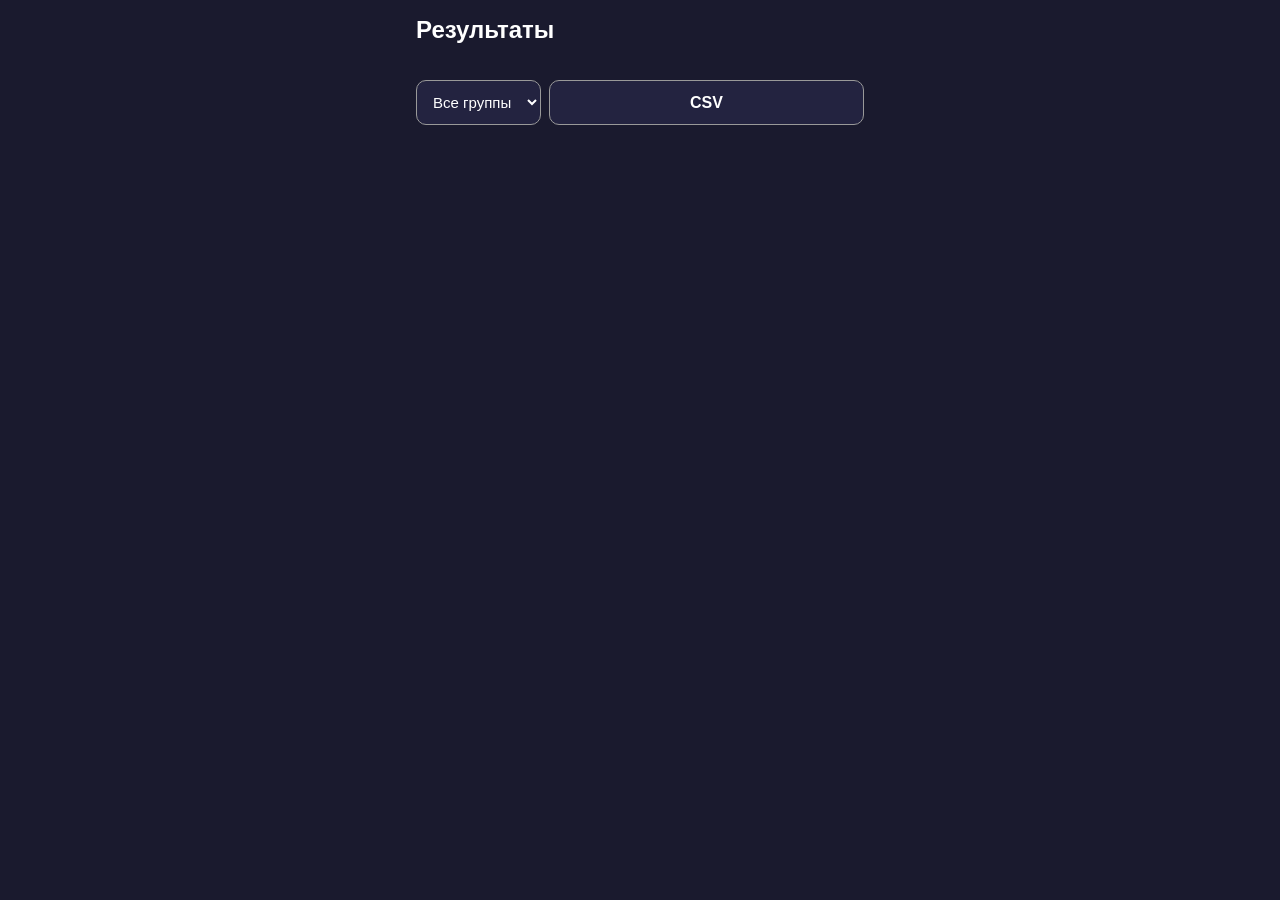
==== webapp/admin.html @ cf612791 "feat: admin panel with student list, detail view, CSV export" ====
<!DOCTYPE html>
<html lang="ru">
<head>
    <meta charset="UTF-8">
    <meta name="viewport" content="width=device-width, initial-scale=1.0">
    <title>Админ - Практика</title>
    <script src="https://telegram.org/js/telegram-web-app.js"></script>
    <link rel="stylesheet" href="css/style.css">
    <style>
        .admin-header {
            display: flex;
            justify-content: space-between;
            align-items: center;
            margin-bottom: 16px;
        }
        .filter-bar {
            display: flex;
            gap: 8px;
            margin-bottom: 16px;
        }
        .filter-bar select {
            width: auto;
            flex: 1;
        }
        .filter-bar button {
            padding: 10px 16px;
            white-space: nowrap;
        }
        .student-row {
            background: var(--secondary-bg);
            border-radius: 10px;
            padding: 12px;
            margin-bottom: 8px;
            cursor: pointer;
        }
        .student-row:hover { opacity: 0.8; }
        .student-meta {
            display: flex;
            justify-content: space-between;
            align-items: center;
        }
        .student-name { font-weight: 600; }
        .student-group { color: var(--hint); font-size: 13px; }
        .status-badge {
            padding: 4px 10px;
            border-radius: 12px;
            font-size: 12px;
            font-weight: 600;
        }
        .status-registered { background: #555; }
        .status-step_1 { background: #e65100; }
        .status-step_2 { background: #f9a825; color: #000; }
        .status-step_3 { background: #2196f3; }
        .status-submitted { background: #4caf50; }
        .student-detail { margin-top: 8px; display: none; }
        .student-detail.open { display: block; }
        .detail-step { margin-bottom: 12px; }
        .detail-step h4 { font-size: 14px; color: var(--link); margin-bottom: 4px; }
        .detail-answer { font-size: 13px; color: var(--hint); margin: 2px 0; }
        .detail-answer strong { color: var(--text); }
        .empty-state { text-align: center; color: var(--hint); padding: 40px 0; }
        .count-badge { color: var(--hint); font-size: 14px; }
    </style>
</head>
<body>
    <div class="admin-header">
        <h1>Результаты</h1>
        <span class="count-badge" id="count"></span>
    </div>

    <div class="filter-bar">
        <select id="group-filter">
            <option value="">Все группы</option>
            <option value="МДК01">МДК01</option>
            <option value="МДК02">МДК02</option>
            <option value="МДК03">МДК03</option>
            <option value="МДК04">МДК04</option>
        </select>
        <button class="btn-secondary" id="btn-export">CSV</button>
    </div>

    <div id="students-list"></div>
    <div id="empty-state" class="empty-state hidden">Пока нет студентов</div>

    <script src="js/admin.js"></script>
</body>
</html>
---- webapp/css/style.css ----
:root {
    --bg: var(--tg-theme-bg-color, #1a1a2e);
    --text: var(--tg-theme-text-color, #ffffff);
    --hint: var(--tg-theme-hint-color, #999999);
    --link: var(--tg-theme-link-color, #5ebbff);
    --btn-bg: var(--tg-theme-button-color, #5ebbff);
    --btn-text: var(--tg-theme-button-text-color, #ffffff);
    --secondary-bg: var(--tg-theme-secondary-bg-color, #232340);
    --section-bg: var(--tg-theme-section-bg-color, #2a2a4a);
}

* { box-sizing: border-box; margin: 0; padding: 0; }

body {
    font-family: -apple-system, BlinkMacSystemFont, 'Segoe UI', Roboto, sans-serif;
    background: var(--bg);
    color: var(--text);
    padding: 16px;
    max-width: 480px;
    margin: 0 auto;
}

.hidden { display: none !important; }

h1 { font-size: 24px; margin-bottom: 20px; }
h2 { font-size: 20px; margin-bottom: 16px; }
h3 { font-size: 16px; margin: 20px 0 12px; color: var(--link); }

.hint {
    color: var(--hint);
    font-size: 14px;
    margin-bottom: 16px;
}

/* Forms */
.form-group {
    margin-bottom: 16px;
}

.form-group label {
    display: block;
    font-size: 14px;
    margin-bottom: 6px;
    color: var(--hint);
}

input[type="text"],
input[type="url"],
input[type="number"],
textarea,
select {
    width: 100%;
    padding: 12px;
    border: 1px solid var(--hint);
    border-radius: 10px;
    background: var(--secondary-bg);
    color: var(--text);
    font-size: 15px;
    outline: none;
    transition: border-color 0.2s;
}

input:focus, textarea:focus, select:focus {
    border-color: var(--link);
}

textarea { resize: vertical; }

.inline-group {
    display: flex;
    gap: 8px;
}
.inline-group input:first-child { flex: 0 0 80px; }
.inline-group input:last-child { flex: 1; }

/* Group selection */
.group-buttons {
    display: grid;
    grid-template-columns: 1fr 1fr;
    gap: 8px;
}

.group-btn {
    padding: 12px;
    border: 2px solid var(--hint);
    border-radius: 10px;
    background: var(--secondary-bg);
    color: var(--text);
    font-size: 15px;
    cursor: pointer;
    text-align: center;
    transition: all 0.2s;
}

.group-btn.selected {
    border-color: var(--link);
    background: var(--btn-bg);
    color: var(--btn-text);
}

/* Buttons */
.btn-primary, .btn-secondary {
    padding: 14px 24px;
    border: none;
    border-radius: 10px;
    font-size: 16px;
    font-weight: 600;
    cursor: pointer;
    width: 100%;
    transition: opacity 0.2s;
}

.btn-primary {
    background: var(--btn-bg);
    color: var(--btn-text);
}

.btn-secondary {
    background: var(--secondary-bg);
    color: var(--text);
    border: 1px solid var(--hint);
}

.btn-primary:disabled { opacity: 0.5; cursor: default; }

.nav-buttons {
    display: flex;
    gap: 8px;
    margin-top: 24px;
}
.nav-buttons .btn-secondary { width: auto; flex: 0 0 auto; }
.nav-buttons .btn-primary { flex: 1; }

/* Progress bar */
#progress-bar {
    display: flex;
    justify-content: space-between;
    margin-bottom: 24px;
    padding: 12px 0;
    border-bottom: 1px solid var(--secondary-bg);
}

.step-indicator {
    font-size: 13px;
    color: var(--hint);
    display: flex;
    align-items: center;
    gap: 6px;
}

.step-indicator span {
    display: inline-flex;
    align-items: center;
    justify-content: center;
    width: 24px;
    height: 24px;
    border-radius: 50%;
    background: var(--secondary-bg);
    font-weight: 600;
    font-size: 12px;
}

.step-indicator.active { color: var(--link); }
.step-indicator.active span { background: var(--btn-bg); color: var(--btn-text); }
.step-indicator.done span { background: #4caf50; color: #fff; }

/* Checklist */
.checklist-item {
    background: var(--secondary-bg);
    border-radius: 10px;
    padding: 12px;
    margin-bottom: 8px;
}

.checklist-item label {
    font-size: 14px;
    margin-bottom: 8px;
    display: block;
}

.toggle-group {
    display: flex;
    gap: 8px;
    margin-bottom: 8px;
}

.toggle-btn {
    padding: 6px 16px;
    border: 1px solid var(--hint);
    border-radius: 8px;
    background: transparent;
    color: var(--text);
    cursor: pointer;
    font-size: 13px;
}

.toggle-btn.selected-yes { background: #4caf50; border-color: #4caf50; color: #fff; }
.toggle-btn.selected-no { background: #f44336; border-color: #f44336; color: #fff; }

.checklist-item textarea {
    font-size: 13px;
    padding: 8px;
}

/* Done screen */
.done-icon {
    width: 80px;
    height: 80px;
    border-radius: 50%;
    background: #4caf50;
    color: #fff;
    font-size: 40px;
    display: flex;
    align-items: center;
    justify-content: center;
    margin: 40px auto 20px;
}

#screen-done {
    text-align: center;
}
#screen-done p {
    color: var(--hint);
    margin-top: 8px;
}
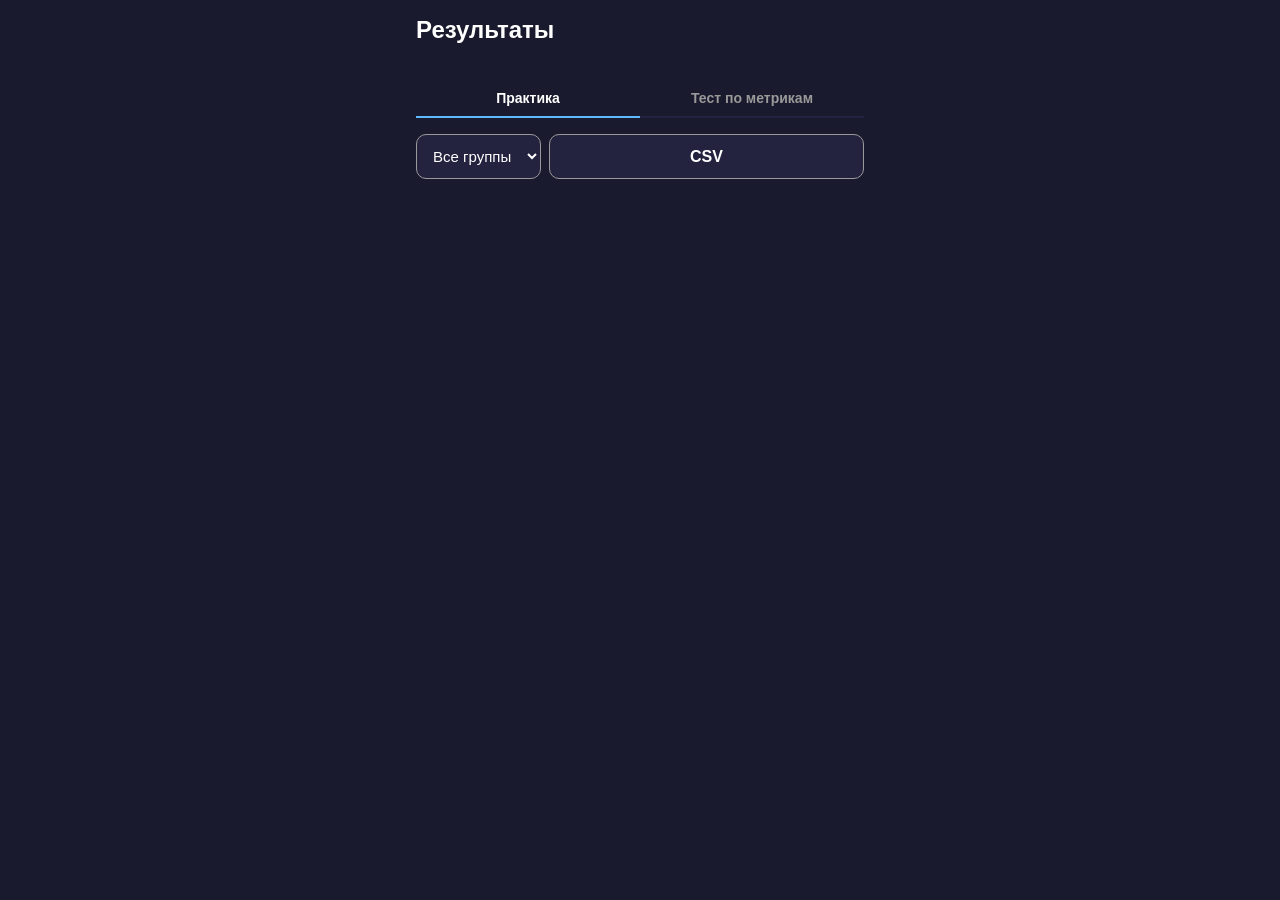
==== commit 74d53a2e: "feat: add quiz tab to admin panel" ====
--- a/webapp/admin.html
+++ b/webapp/admin.html
@@ -68,19 +68,40 @@
         <span class="count-badge" id="count"></span>
     </div>
 
-    <div class="filter-bar">
-        <select id="group-filter">
-            <option value="">Все группы</option>
-            <option value="МДК01">МДК01</option>
-            <option value="МДК02">МДК02</option>
-            <option value="МДК03">МДК03</option>
-            <option value="МДК04">МДК04</option>
-        </select>
-        <button class="btn-secondary" id="btn-export">CSV</button>
+    <div class="tab-bar" style="display:flex;gap:0;margin-bottom:16px;border-bottom:2px solid var(--secondary-bg)">
+        <button class="tab-btn active" data-tab="practice" style="flex:1;padding:10px;background:none;border:none;color:var(--text);font-size:14px;font-weight:600;cursor:pointer;border-bottom:2px solid var(--btn-bg);margin-bottom:-2px">Практика</button>
+        <button class="tab-btn" data-tab="quiz" style="flex:1;padding:10px;background:none;border:none;color:var(--hint);font-size:14px;font-weight:600;cursor:pointer;border-bottom:2px solid transparent;margin-bottom:-2px">Тест по метрикам</button>
     </div>
 
-    <div id="students-list"></div>
-    <div id="empty-state" class="empty-state hidden">Пока нет студентов</div>
+    <div id="tab-practice">
+        <div class="filter-bar">
+            <select id="group-filter">
+                <option value="">Все группы</option>
+                <option value="МДК01">МДК01</option>
+                <option value="МДК02">МДК02</option>
+                <option value="МДК03">МДК03</option>
+                <option value="МДК04">МДК04</option>
+            </select>
+            <button class="btn-secondary" id="btn-export">CSV</button>
+        </div>
+        <div id="students-list"></div>
+        <div id="empty-state" class="empty-state hidden">Пока нет студентов</div>
+    </div>
+
+    <div id="tab-quiz" class="hidden">
+        <div class="filter-bar">
+            <select id="quiz-group-filter">
+                <option value="">Все группы</option>
+                <option value="МДК01">МДК01</option>
+                <option value="МДК02">МДК02</option>
+                <option value="МДК03">МДК03</option>
+                <option value="МДК04">МДК04</option>
+            </select>
+            <button class="btn-secondary" id="btn-quiz-export">CSV</button>
+        </div>
+        <div id="quiz-students-list"></div>
+        <div id="quiz-empty-state" class="empty-state hidden">Пока никто не прошёл тест</div>
+    </div>
 
     <script src="js/admin.js"></script>
 </body>
--- a/webapp/css/style.css
+++ b/webapp/css/style.css
@@ -202,6 +202,50 @@
     padding: 8px;
 }
 
+/* Site reminder */
+.site-reminder {
+    background: var(--secondary-bg);
+    border-left: 3px solid var(--link);
+    padding: 8px 12px;
+    margin-bottom: 16px;
+    font-size: 14px;
+    color: var(--link);
+    border-radius: 0 8px 8px 0;
+}
+
+/* Summary */
+.summary-section {
+    background: var(--secondary-bg);
+    border-radius: 10px;
+    padding: 12px;
+    margin-bottom: 12px;
+}
+.summary-section h4 {
+    font-size: 14px;
+    color: var(--link);
+    margin-bottom: 8px;
+}
+.summary-field {
+    font-size: 13px;
+    color: var(--hint);
+    margin: 4px 0;
+}
+.summary-field strong {
+    color: var(--text);
+}
+.summary-stat {
+    display: flex;
+    justify-content: space-between;
+    padding: 12px;
+    background: var(--secondary-bg);
+    border-radius: 10px;
+    margin-bottom: 12px;
+    font-size: 15px;
+}
+.summary-stat .count { font-weight: 700; color: var(--link); }
+.summary-stat.warn .count { color: #f9a825; }
+.summary-stat.ok .count { color: #4caf50; }
+
 /* Done screen */
 .done-icon {
     width: 80px;
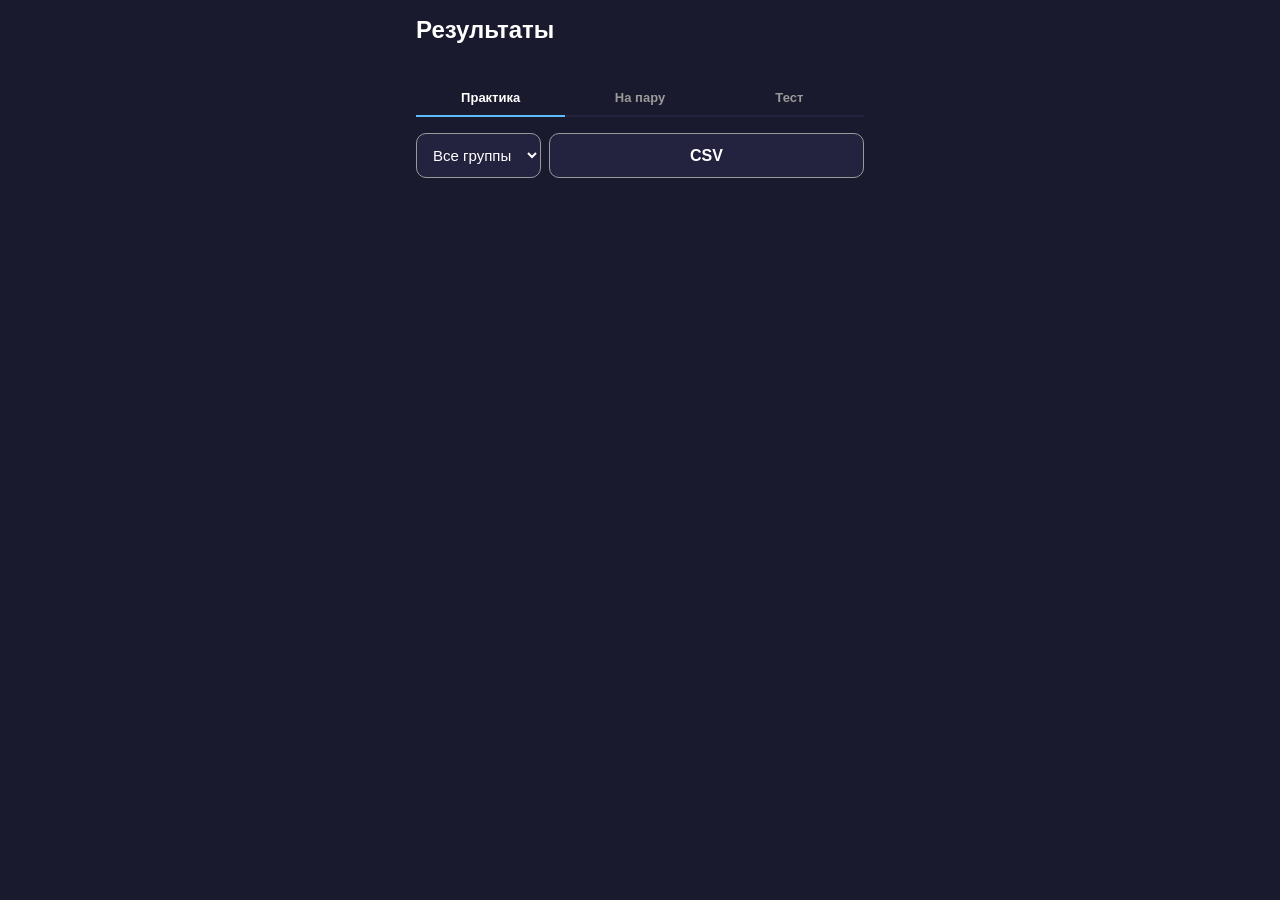
==== commit 0cd0b1a2: "feat(express): student/admin UI, /start button, tests" ====
--- a/webapp/admin.html
+++ b/webapp/admin.html
@@ -69,8 +69,9 @@
     </div>
 
     <div class="tab-bar" style="display:flex;gap:0;margin-bottom:16px;border-bottom:2px solid var(--secondary-bg)">
-        <button class="tab-btn active" data-tab="practice" style="flex:1;padding:10px;background:none;border:none;color:var(--text);font-size:14px;font-weight:600;cursor:pointer;border-bottom:2px solid var(--btn-bg);margin-bottom:-2px">Практика</button>
-        <button class="tab-btn" data-tab="quiz" style="flex:1;padding:10px;background:none;border:none;color:var(--hint);font-size:14px;font-weight:600;cursor:pointer;border-bottom:2px solid transparent;margin-bottom:-2px">Тест по метрикам</button>
+        <button class="tab-btn active" data-tab="practice" style="flex:1;padding:10px;background:none;border:none;color:var(--text);font-size:13px;font-weight:600;cursor:pointer;border-bottom:2px solid var(--btn-bg);margin-bottom:-2px">Практика</button>
+        <button class="tab-btn" data-tab="express" style="flex:1;padding:10px;background:none;border:none;color:var(--hint);font-size:13px;font-weight:600;cursor:pointer;border-bottom:2px solid transparent;margin-bottom:-2px">На пару</button>
+        <button class="tab-btn" data-tab="quiz" style="flex:1;padding:10px;background:none;border:none;color:var(--hint);font-size:13px;font-weight:600;cursor:pointer;border-bottom:2px solid transparent;margin-bottom:-2px">Тест</button>
     </div>
 
     <div id="tab-practice">
@@ -86,6 +87,21 @@
         </div>
         <div id="students-list"></div>
         <div id="empty-state" class="empty-state hidden">Пока нет студентов</div>
+    </div>
+
+    <div id="tab-express" class="hidden">
+        <div class="filter-bar">
+            <select id="express-group-filter">
+                <option value="">Все группы</option>
+                <option value="МДК01">МДК01</option>
+                <option value="МДК02">МДК02</option>
+                <option value="МДК03">МДК03</option>
+                <option value="МДК04">МДК04</option>
+            </select>
+            <button class="btn-secondary" id="btn-express-export">CSV</button>
+        </div>
+        <div id="express-students-list"></div>
+        <div id="express-empty-state" class="empty-state hidden">Пока никто не делал «Практику на пару»</div>
     </div>
 
     <div id="tab-quiz" class="hidden">
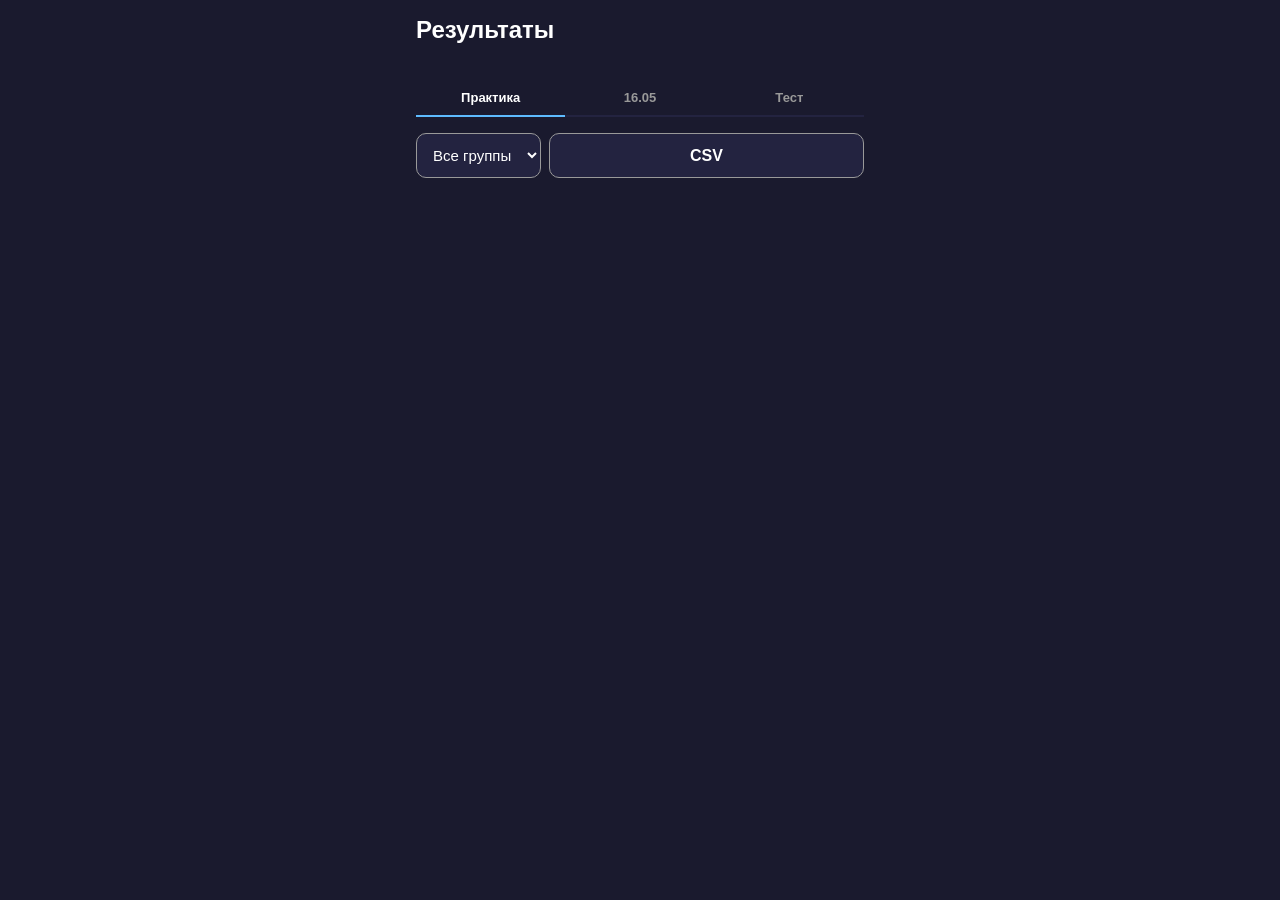
==== commit 27da76e9: "feat(express): sequential 9-step flow across all 3 topics; rebrand to 16.05" ====
--- a/webapp/admin.html
+++ b/webapp/admin.html
@@ -51,6 +51,7 @@
         .status-step_1 { background: #e65100; }
         .status-step_2 { background: #f9a825; color: #000; }
         .status-step_3 { background: #2196f3; }
+        .status-in_progress { background: #f9a825; color: #000; }
         .status-submitted { background: #4caf50; }
         .student-detail { margin-top: 8px; display: none; }
         .student-detail.open { display: block; }
@@ -70,7 +71,7 @@
 
     <div class="tab-bar" style="display:flex;gap:0;margin-bottom:16px;border-bottom:2px solid var(--secondary-bg)">
         <button class="tab-btn active" data-tab="practice" style="flex:1;padding:10px;background:none;border:none;color:var(--text);font-size:13px;font-weight:600;cursor:pointer;border-bottom:2px solid var(--btn-bg);margin-bottom:-2px">Практика</button>
-        <button class="tab-btn" data-tab="express" style="flex:1;padding:10px;background:none;border:none;color:var(--hint);font-size:13px;font-weight:600;cursor:pointer;border-bottom:2px solid transparent;margin-bottom:-2px">На пару</button>
+        <button class="tab-btn" data-tab="express" style="flex:1;padding:10px;background:none;border:none;color:var(--hint);font-size:13px;font-weight:600;cursor:pointer;border-bottom:2px solid transparent;margin-bottom:-2px">16.05</button>
         <button class="tab-btn" data-tab="quiz" style="flex:1;padding:10px;background:none;border:none;color:var(--hint);font-size:13px;font-weight:600;cursor:pointer;border-bottom:2px solid transparent;margin-bottom:-2px">Тест</button>
     </div>
 
@@ -101,7 +102,7 @@
             <button class="btn-secondary" id="btn-express-export">CSV</button>
         </div>
         <div id="express-students-list"></div>
-        <div id="express-empty-state" class="empty-state hidden">Пока никто не делал «Практику на пару»</div>
+        <div id="express-empty-state" class="empty-state hidden">Пока никто не делал «Практику на пару 16.05»</div>
     </div>
 
     <div id="tab-quiz" class="hidden">
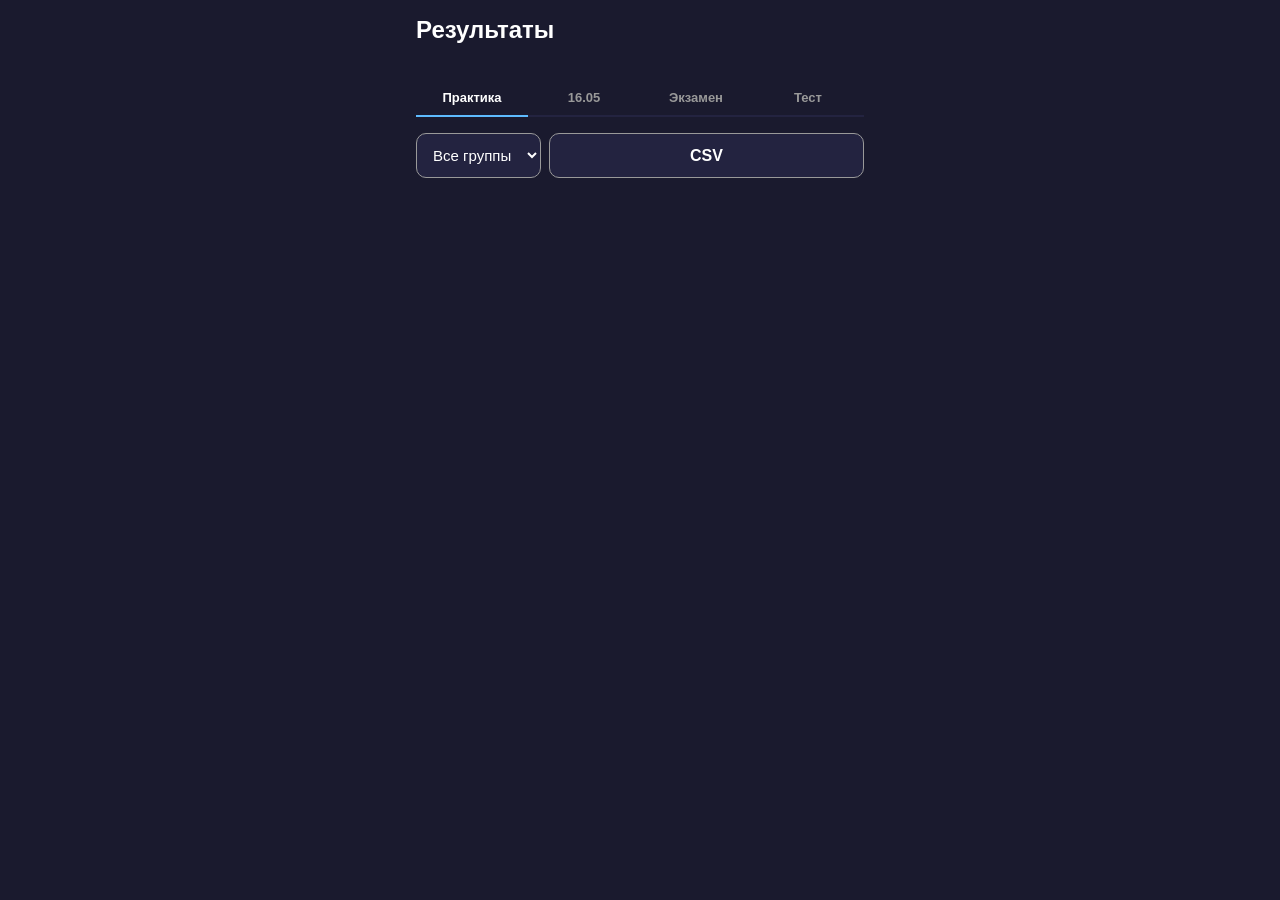
==== commit 048cbab8: "feat(exam): backend + admin tab for exam.html (CORS, TG notify, auto-score)" ====
--- a/webapp/admin.html
+++ b/webapp/admin.html
@@ -72,6 +72,7 @@
     <div class="tab-bar" style="display:flex;gap:0;margin-bottom:16px;border-bottom:2px solid var(--secondary-bg)">
         <button class="tab-btn active" data-tab="practice" style="flex:1;padding:10px;background:none;border:none;color:var(--text);font-size:13px;font-weight:600;cursor:pointer;border-bottom:2px solid var(--btn-bg);margin-bottom:-2px">Практика</button>
         <button class="tab-btn" data-tab="express" style="flex:1;padding:10px;background:none;border:none;color:var(--hint);font-size:13px;font-weight:600;cursor:pointer;border-bottom:2px solid transparent;margin-bottom:-2px">16.05</button>
+        <button class="tab-btn" data-tab="exam" style="flex:1;padding:10px;background:none;border:none;color:var(--hint);font-size:13px;font-weight:600;cursor:pointer;border-bottom:2px solid transparent;margin-bottom:-2px">Экзамен</button>
         <button class="tab-btn" data-tab="quiz" style="flex:1;padding:10px;background:none;border:none;color:var(--hint);font-size:13px;font-weight:600;cursor:pointer;border-bottom:2px solid transparent;margin-bottom:-2px">Тест</button>
     </div>
 
@@ -105,6 +106,20 @@
         <div id="express-empty-state" class="empty-state hidden">Пока никто не делал «Практику на пару 16.05»</div>
     </div>
 
+    <div id="tab-exam" class="hidden">
+        <div class="filter-bar">
+            <select id="exam-group-filter">
+                <option value="">Все группы</option>
+                <option value="МДК01">МДК01</option>
+                <option value="МДК02">МДК02</option>
+                <option value="МДК03">МДК03</option>
+                <option value="МДК04">МДК04</option>
+            </select>
+        </div>
+        <div id="exam-students-list"></div>
+        <div id="exam-empty-state" class="empty-state hidden">Пока никто не сдал экзамен</div>
+    </div>
+
     <div id="tab-quiz" class="hidden">
         <div class="filter-bar">
             <select id="quiz-group-filter">
